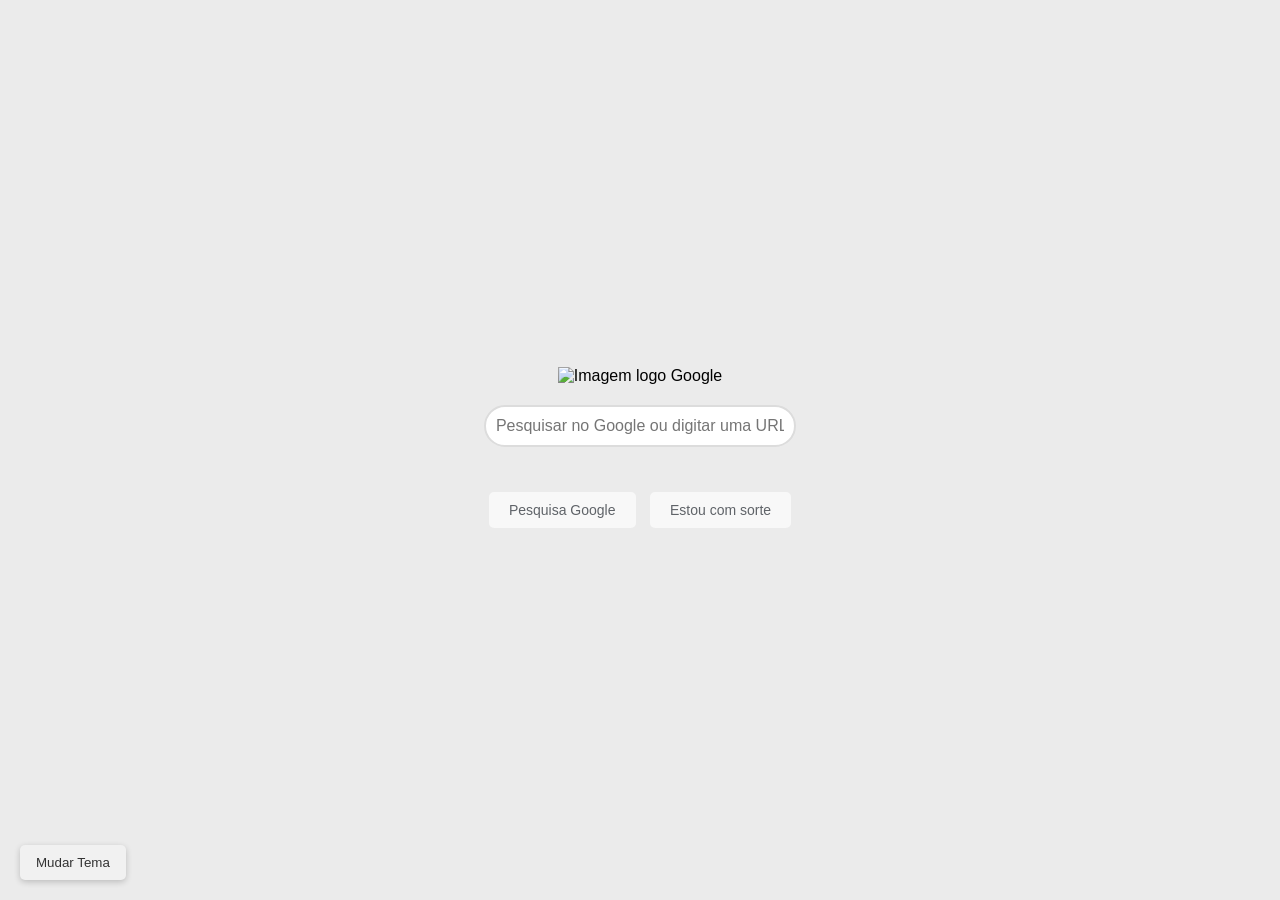
==== index.html @ 0fffab8e "Add files via upload" ====
<!DOCTYPE html>
<html lang="pt-BR">
<head>
    <meta charset="UTF-8">
    <meta name="viewport" content="width=device-width, initial-scale=1.0">
    <title>Google</title>
    <link rel="stylesheet" href="style.css">
</head>
<body>

    <div class="container">

        <div class="logo">
            <img src="img/Google_2015_logo.svg.png" alt="Imagem logo Google">
        </div>

        <div class="pesquisa">
            <input type="text" placeholder="Pesquisar no Google ou digitar uma URL">
        </div>

        <div class="botao">
            <button class="pesquisa-btn">Pesquisa Google</button>
            <button class="sorte-btn">Estou com sorte</button>
        </div>
        
    </div>
    
    <button id="toggle-theme">Mudar Tema</button>

    <!-- Corrigido: remover barra do caminho -->
    <script src="script.js"></script>
</body>
</html>
---- style.css ----
/* RESET PADRÃO CSS */
* {
    margin: 0;
    padding: 0;
    box-sizing: border-box;
}

body {
    display: flex;
    font-family: Arial, sans-serif;
    align-items: center;
    justify-content: center;
    height: 100vh;
    background-color: #ebebeb;
}

body,
.pesquisa input,
.botao button,
#toggle-theme {
    transition: background-color 0.3s ease, color 0.3s ease, border-color 0.3s ease;
}

.container {
    text-align: center;
}

.logo img {
    width: 300px;
    margin-bottom: 20px;
}

.pesquisa input {
    width: 100%;
    max-width: 400px;
    padding: 10px;
    font-size: 16px;
    border: 2px solid #dcdcdc;
    border-radius: 24px;
    outline: none;
    margin-bottom: 20px;
}

.pesquisa input:focus {
    border-color: #4285f4;
}

.botao {
    margin-top: 20px;
}

.botao button {
    font-size: 14px;
    margin: 5px;
    padding: 10px 20px;
    border: none;
    border-radius: 5px;
    cursor: pointer;
}

.pesquisa-btn, .sorte-btn {
    color: #5f6368;
    background-color: #f8f8f8;
}

.pesquisa-btn:hover, .sorte-btn:hover {
    color: blue;
    background-color: #f1f1f1;
}

#toggle-theme {
    position: fixed;
    bottom: 20px;
    left: 20px;
    padding: 10px 16px;
    border: none;
    border-radius: 5px;
    cursor: pointer;
    background-color: #f1f1f1;
    color: #333;
    box-shadow: 0 2px 6px rgba(0, 0, 0, 0.2);
    z-index: 1000;
}

body.dark {
    background-color: #121212;
    color: white;
}

body.dark .pesquisa input {
    background-color: #303134;
    color: white;
    border: 2px solid #555;
}

body.dark .pesquisa-btn,
body.dark .sorte-btn {
    background-color: #3c4043;
    color: white;
}

body.dark .pesquisa-btn:hover,
body.dark .sorte-btn:hover {
    background-color: #5f6368;
    color: white;
}

body.dark #toggle-theme {
    background-color: #5f6368;
    color: white;
}

@media (max-width: 500px) {
    .logo img {
        width: 80%;
    }

    .pesquisa input {
        width: 90%;
        max-width: 100%;
    }

    .botao button {
        width: 100%;
        max-width: 300px;
    }
}
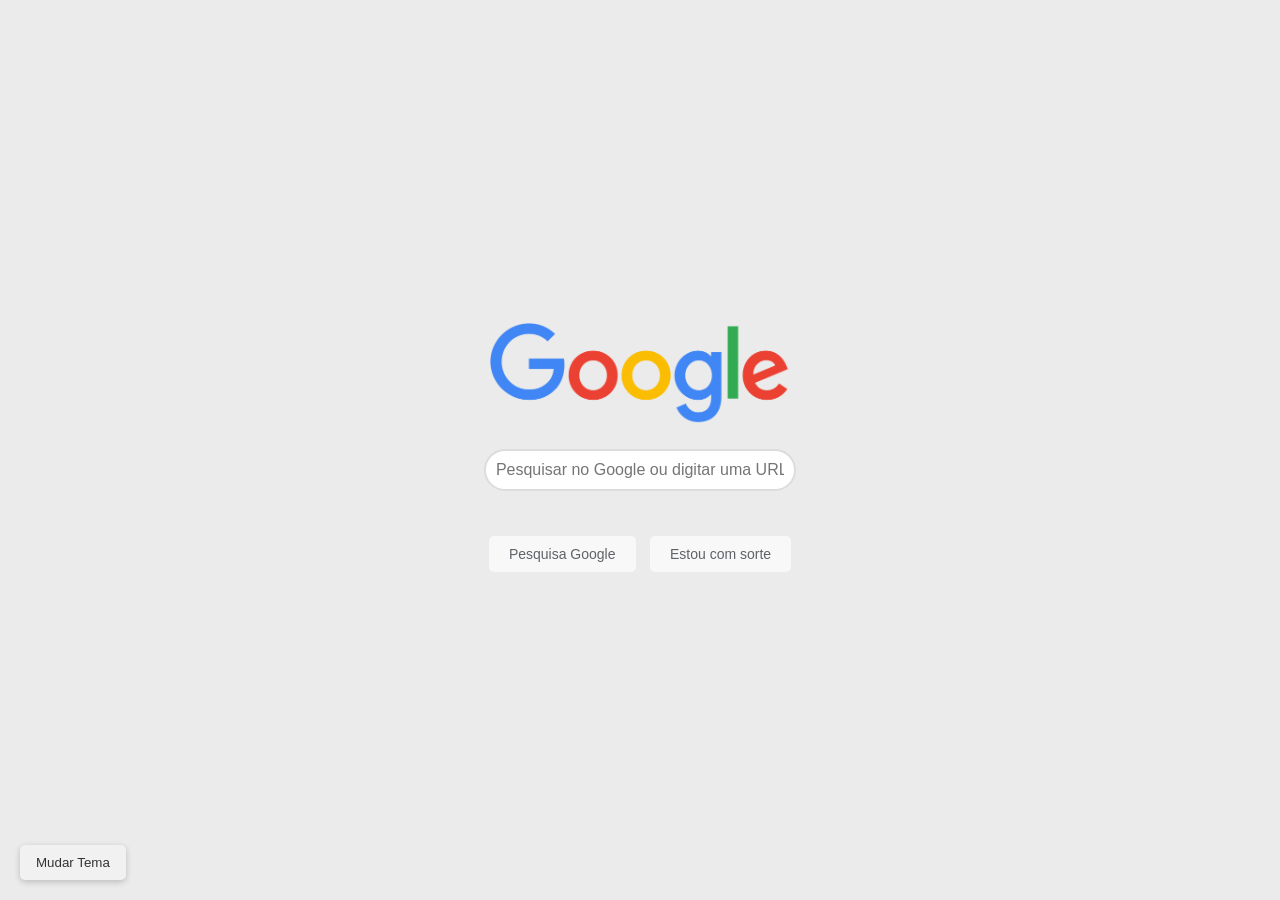
==== commit 90aeaef9: "Update index.html" ====
--- a/index.html
+++ b/index.html
@@ -11,7 +11,7 @@
     <div class="container">
 
         <div class="logo">
-            <img src="img/Google_2015_logo.svg.png" alt="Imagem logo Google">
+            <img src="Google_2015_logo.svg.png" alt="Imagem logo Google">
         </div>
 
         <div class="pesquisa">
@@ -31,3 +31,4 @@
     <script src="script.js"></script>
 </body>
 </html>
+
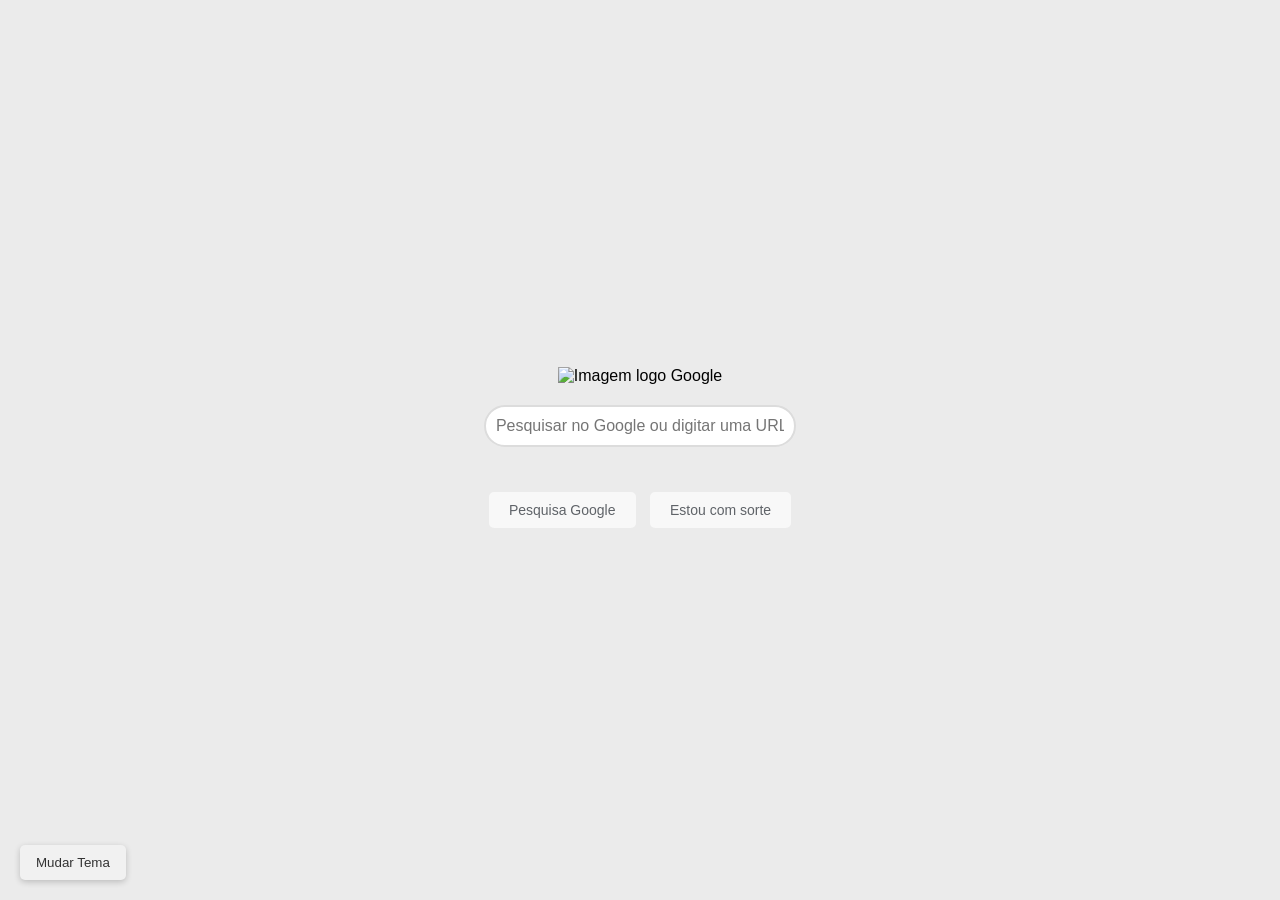
==== commit 6d2a60fa: "Update index.html" ====
--- a/index.html
+++ b/index.html
@@ -11,7 +11,7 @@
     <div class="container">
 
         <div class="logo">
-            <img src="Google_2015_logo.svg.png" alt="Imagem logo Google">
+            <img src="img/Google_2015_logo.svg.png" alt="Imagem logo Google">
         </div>
 
         <div class="pesquisa">
@@ -32,3 +32,4 @@
 </body>
 </html>
 
+
